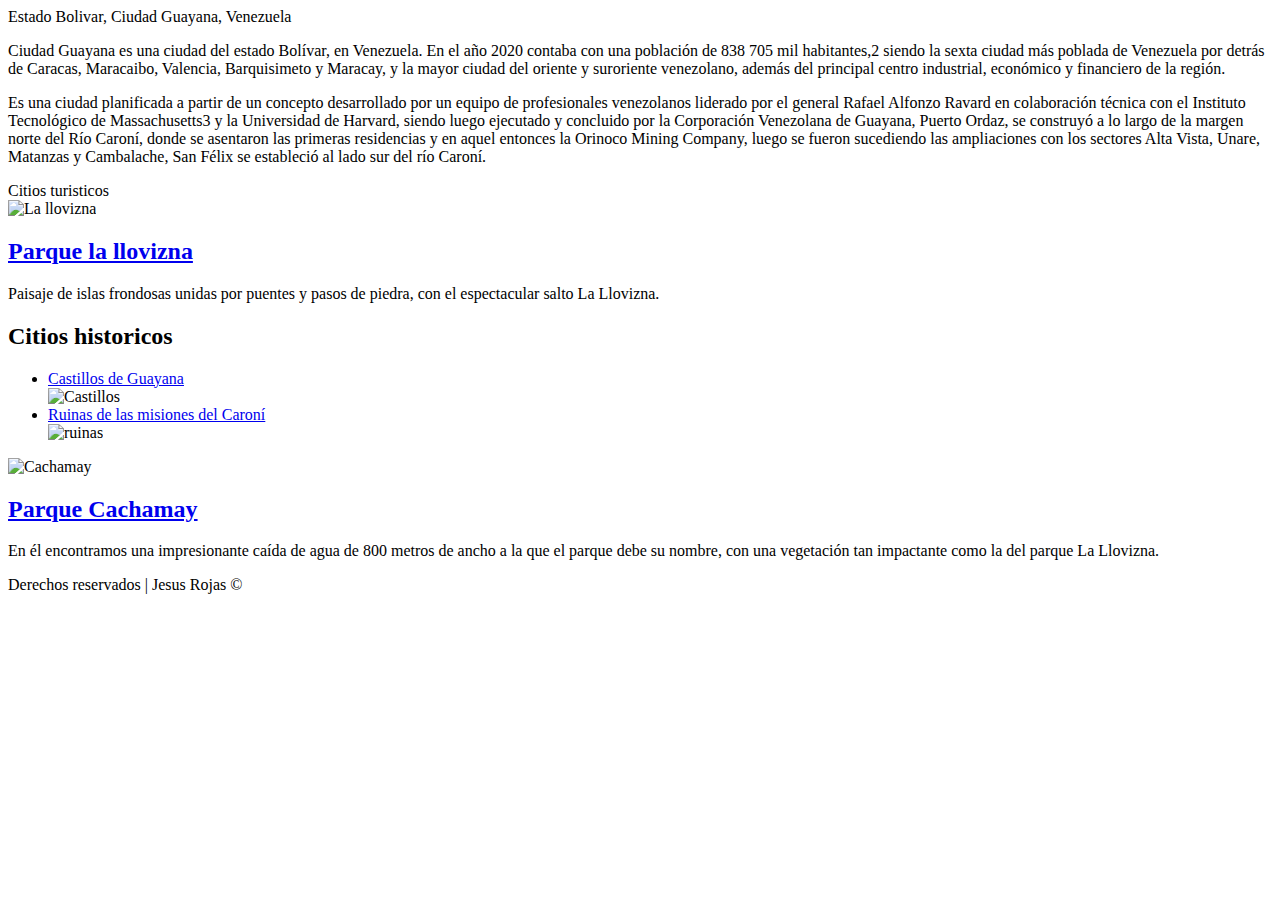
==== html-bootstrap-tarea/Ejercicio-3/index.html @ af304f10 "first commit" ====
<!DOCTYPE html>
<html lang="en">
   <head>
      <meta charset="UTF-8" />
      <meta name="viewport" content="width=device-width, initial-scale=1.0" />
      <title>Document</title>
      <link rel="stylesheet" href="/Ejercicio-3/assets/css/style.css" />
   </head>
   <body>
      <div class="container">
         <div class="header">Estado Bolivar, Ciudad Guayana, Venezuela</div>
         <div class="text">
            <div class="nav">
               <p>
                  Ciudad Guayana es una ciudad del estado Bolívar, en Venezuela. En el año 2020 contaba con una población de
                  838 705 mil habitantes,2​ siendo la sexta ciudad más poblada de Venezuela por detrás de Caracas, Maracaibo,
                  Valencia, Barquisimeto y Maracay, y la mayor ciudad del oriente y suroriente venezolano, además del
                  principal centro industrial, económico y financiero de la región.
               </p>
               <p>
                  Es una ciudad planificada a partir de un concepto desarrollado por un equipo de profesionales venezolanos
                  liderado por el general Rafael Alfonzo Ravard en colaboración técnica con el Instituto Tecnológico de
                  Massachusetts3​ y la Universidad de Harvard, siendo luego ejecutado y concluido por la Corporación
                  Venezolana de Guayana, Puerto Ordaz, se construyó a lo largo de la margen norte del Río Caroní, donde se
                  asentaron las primeras residencias y en aquel entonces la Orinoco Mining Company, luego se fueron
                  sucediendo las ampliaciones con los sectores Alta Vista, Unare, Matanzas y Cambalache, San Félix se
                  estableció al lado sur del río Caroní.
               </p>
            </div>
         </div>
         <div class="section">Citios turisticos</div>
         <div class="main">
            <div class="galeria">
               <img src="/Ejercicio-3/assets/img/la-llovizna.jpg" alt="La llovizna" class="img1"/>
               <h2><a href="https://es.wikipedia.org/wiki/Parques_de_Ciudad_Guayana" target="_blank">Parque la llovizna</a></h2>
               <p>Paisaje de islas frondosas unidas por puentes y pasos de piedra, con el espectacular salto La Llovizna.</p>
            </div>
            <div class="galeria">
               <h2>Citios historicos</a></h2>
               <ul>
                  <li><a href="https://es.wikipedia.org/wiki/Ciudad_Guayana#Castillos_de_Guayana" target="_blank">Castillos de Guayana</a></li>
                  <img src="/Ejercicio-3/assets/img/castillos.jpg" alt="Castillos" class="img2"/>
                  <li><a href="https://es.wikipedia.org/wiki/Ciudad_Guayana#Ruinas_de_las_Misiones_del_Caron%C3%AD" target="_blank">Ruinas de las misiones del Caroní</a></li>
                  <img src="/Ejercicio-3/assets/img/ruinas.jpg" alt="ruinas" class="img2"/>
               </ul>
            </div>
            <div class="galeria">
               <img src="/Ejercicio-3/assets/img/Cachamay.JPG" alt="Cachamay" class="img1" />
               <h2><a href="https://es.wikipedia.org/wiki/Parques_de_Ciudad_Guayana" target="_blank">Parque Cachamay</a></h2>
               <p>
                  En él encontramos una impresionante caída de agua de 800 metros de ancho a la que el parque debe su nombre,
                  con una vegetación tan impactante como la del parque La Llovizna.
               </p>
            </div>
         </div>
      </div>
         <footer class="footer">Derechos reservados | Jesus Rojas &copy;</footer>
   </body>
</html>
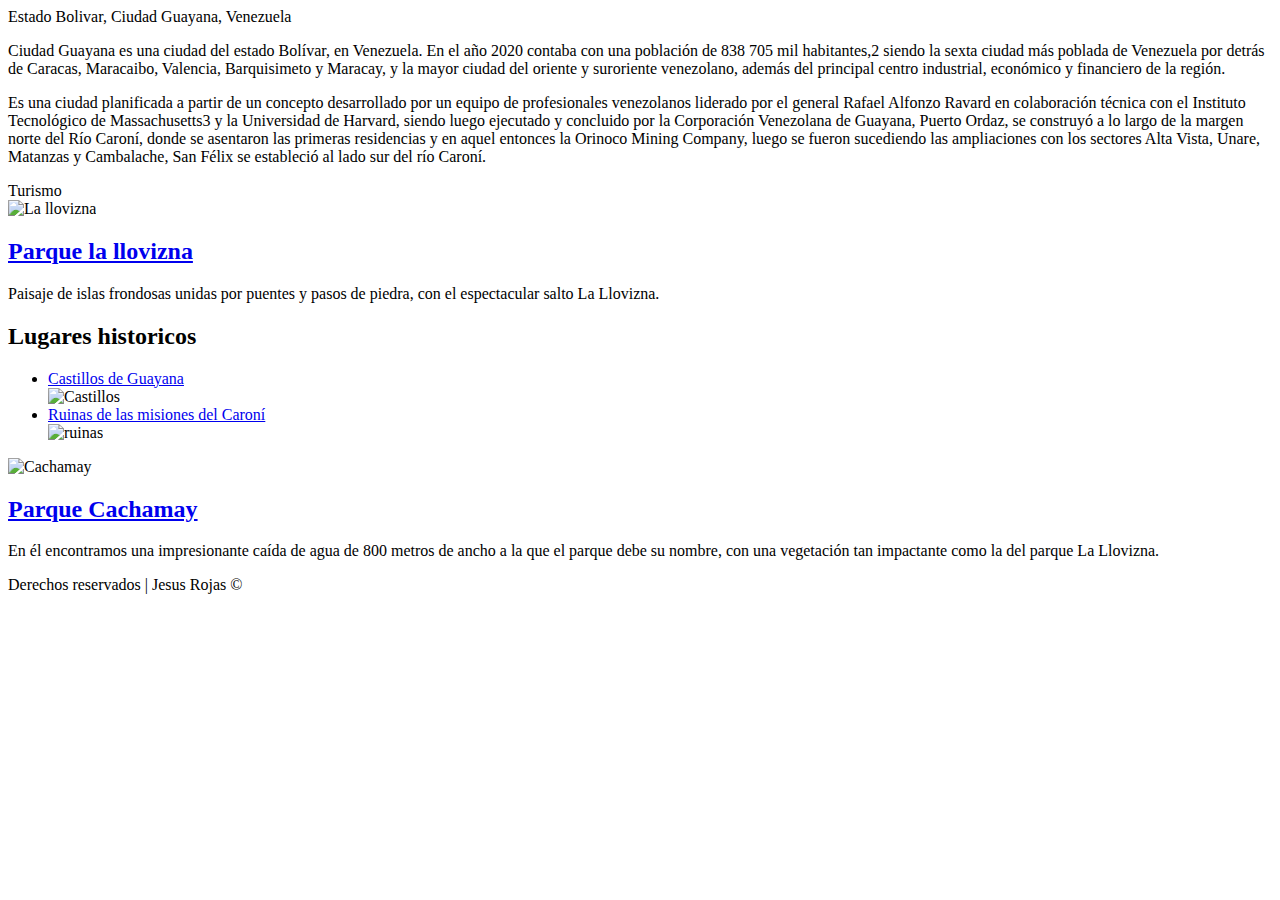
==== commit 668c0d39: "tareas resueltas" ====
--- a/html-bootstrap-tarea/Ejercicio-3/index.html
+++ b/html-bootstrap-tarea/Ejercicio-3/index.html
@@ -4,6 +4,11 @@
       <meta charset="UTF-8" />
       <meta name="viewport" content="width=device-width, initial-scale=1.0" />
       <title>Document</title>
+      <link
+      href="https://cdn.jsdelivr.net/npm/bootstrap@5.3.0/dist/css/bootstrap.min.css"
+      rel="stylesheet"
+      integrity="sha384-9ndCyUaIbzAi2FUVXJi0CjmCapSmO7SnpJef0486qhLnuZ2cdeRhO02iuK6FUUVM"
+      crossorigin="anonymous" />
       <link rel="stylesheet" href="/Ejercicio-3/assets/css/style.css" />
    </head>
    <body>
@@ -28,15 +33,15 @@
                </p>
             </div>
          </div>
-         <div class="section">Citios turisticos</div>
-         <div class="main">
-            <div class="galeria">
+         <div class="section">Turismo</div>
+         <div class="main row row-cols-3">
+            <div class="galeria col col-sm-12 col-xs-12 col-lg-6 col-xl-4">
                <img src="/Ejercicio-3/assets/img/la-llovizna.jpg" alt="La llovizna" class="img1"/>
                <h2><a href="https://es.wikipedia.org/wiki/Parques_de_Ciudad_Guayana" target="_blank">Parque la llovizna</a></h2>
                <p>Paisaje de islas frondosas unidas por puentes y pasos de piedra, con el espectacular salto La Llovizna.</p>
             </div>
-            <div class="galeria">
-               <h2>Citios historicos</a></h2>
+            <div class="galeria col col-sm-12 col-xs-12 col-lg-6 col-xl-4">
+               <h2>Lugares historicos</a></h2>
                <ul>
                   <li><a href="https://es.wikipedia.org/wiki/Ciudad_Guayana#Castillos_de_Guayana" target="_blank">Castillos de Guayana</a></li>
                   <img src="/Ejercicio-3/assets/img/castillos.jpg" alt="Castillos" class="img2"/>
@@ -44,7 +49,7 @@
                   <img src="/Ejercicio-3/assets/img/ruinas.jpg" alt="ruinas" class="img2"/>
                </ul>
             </div>
-            <div class="galeria">
+            <div class="galeria col col-sm-12 col-xs-12 col-lg-6 col-xl-4">
                <img src="/Ejercicio-3/assets/img/Cachamay.JPG" alt="Cachamay" class="img1" />
                <h2><a href="https://es.wikipedia.org/wiki/Parques_de_Ciudad_Guayana" target="_blank">Parque Cachamay</a></h2>
                <p>
@@ -54,6 +59,10 @@
             </div>
          </div>
       </div>
-         <footer class="footer">Derechos reservados | Jesus Rojas &copy;</footer>
+         <footer class="text-center mt-5">Derechos reservados | Jesus Rojas &copy;</footer>
+         <script
+         src="https://cdn.jsdelivr.net/npm/bootstrap@5.3.0/dist/js/bootstrap.bundle.min.js"
+         integrity="sha384-geWF76RCwLtnZ8qwWowPQNguL3RmwHVBC9FhGdlKrxdiJJigb/j/68SIy3Te4Bkz"
+         crossorigin="anonymous"></script>
    </body>
 </html>
